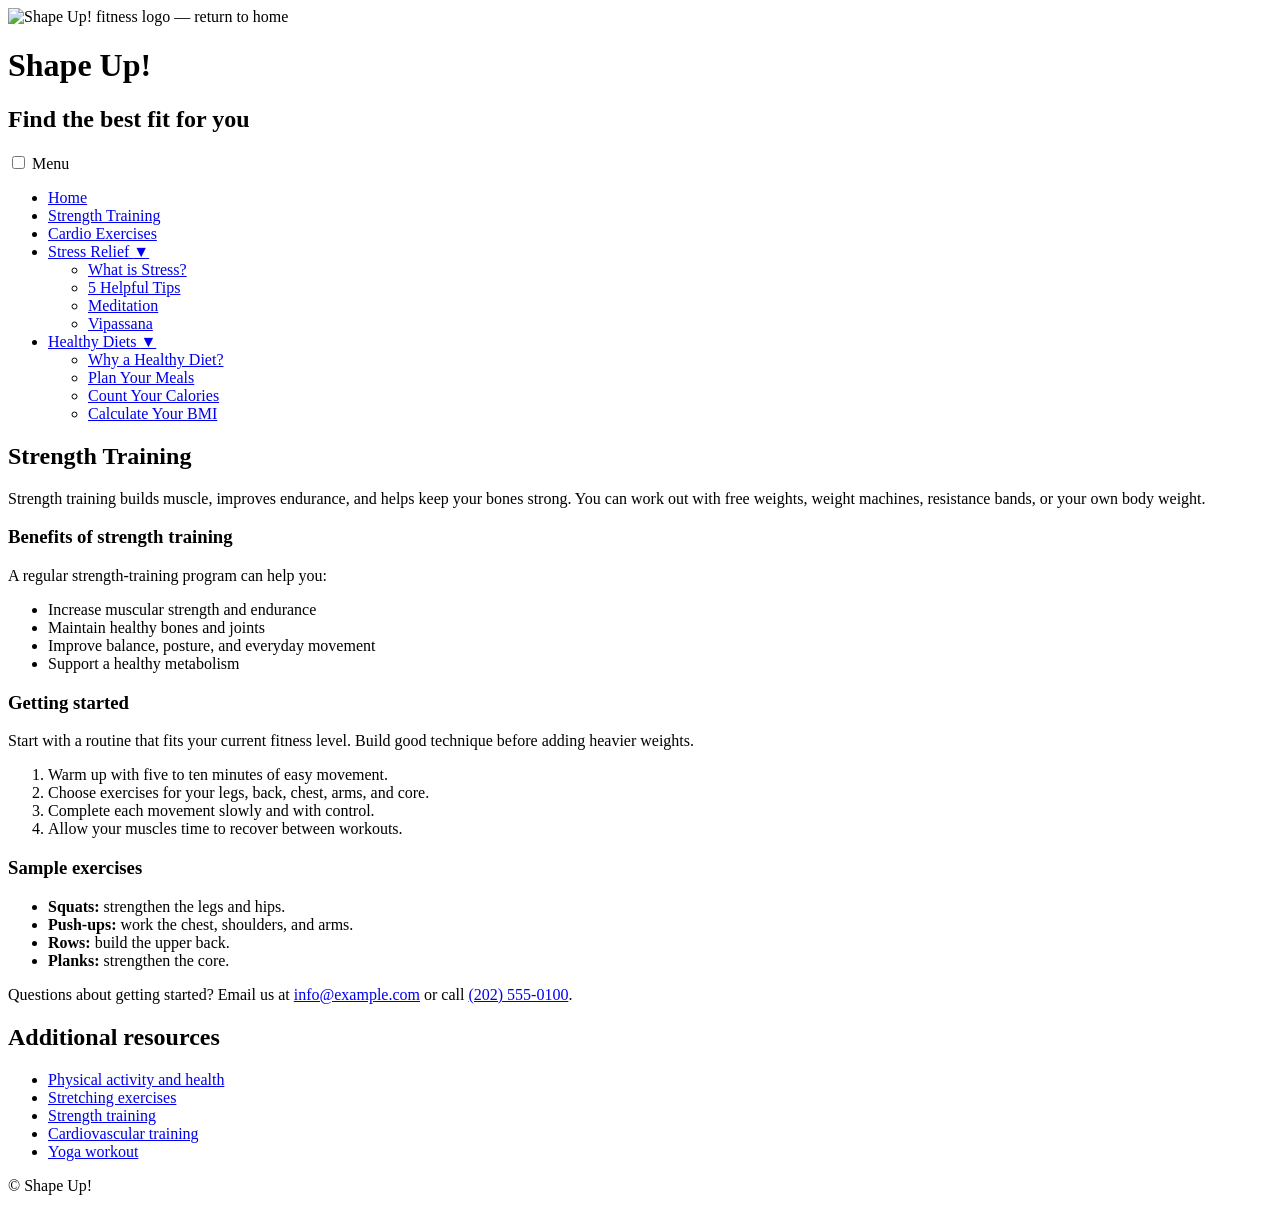
==== strength/strength.html @ 0f7424ff "Build chapter 9 strength training page with links and lists" ====
<!DOCTYPE html>
<html lang="en">
<head>
    <meta charset="UTF-8">
    <meta name="viewport" content="width=device-width, initial-scale=1.0">
    <title>Strength Training | Shape Up!</title>
    <link rel="icon" href="../images/favicon.ico">
    <link rel="stylesheet" href="../styles/main.css>
</head>

<body>
    <header>
        <a href="../index.html" class="logo-link" aria-label="Shape Up! home page"><img src="../images/shape_up_logo.png" alt="Shape Up! fitness logo — return to home"></a>
        <h1>Shape Up!</h1>
        <h2>Find the best fit for you</h2>
    </header>

    <nav class="navbar" aria-label="Main navigation">
        <input type="checkbox" id="menu-toggle" class="menu-toggle">
        <label for="menu-toggle" class="menu-btn">Menu</label>
        <ul class="menu">
            <li><a href="../index.html">Home</a></li>
            <li><a href="#" class="current" aria-current="page">Strength Training</a></li>
            <li><a href="../cardio/cardio.html">Cardio Exercises</a></li>
            <li class="has-submenu">
                <a href="../stress/stress.html">Stress Relief <span aria-hidden="true">▼</span></a>
                <ul class="submenu">
                    <li><a href="../stress/stress.html">What is Stress?</a></li>
                    <li><a href="../stress/tips.html">5 Helpful Tips</a></li>
                    <li><a href="../stress/meditate.html">Meditation</a></li>
                    <li><a href="../stress/vipassana.html">Vipassana</a></li>
                </ul>
            </li>
            <li class="has-submenu">
                <a href="../diet/diet.html">Healthy Diets <span aria-hidden="true">▼</span></a>
                <ul class="submenu">
                    <li><a href="../diet/diet.html">Why a Healthy Diet?</a></li>
                    <li><a href="../diet/meals.html">Plan Your Meals</a></li>
                    <li><a href="../diet/calories.html">Count Your Calories</a></li>
                    <li><a href="../diet/bmi.html">Calculate Your BMI</a></li>
                </ul>
            </li>
        </ul>
    </nav>

    <main>
        <section class="strength-page">
            <h2>Strength Training</h2>
            <p>Strength training builds muscle, improves endurance, and helps keep your bones strong. You can work out with free weights, weight machines, resistance bands, or your own body weight.</p>

            <h3>Benefits of strength training</h3>
            <p>A regular strength-training program can help you:</p>
            <ul>
                <li>Increase muscular strength and endurance</li>
                <li>Maintain healthy bones and joints</li>
                <li>Improve balance, posture, and everyday movement</li>
                <li>Support a healthy metabolism</li>
            </ul>

            <h3>Getting started</h3>
            <p>Start with a routine that fits your current fitness level. Build good technique before adding heavier weights.</p>
            <ol>
                <li>Warm up with five to ten minutes of easy movement.</li>
                <li>Choose exercises for your legs, back, chest, arms, and core.</li>
                <li>Complete each movement slowly and with control.</li>
                <li>Allow your muscles time to recover between workouts.</li>
            </ol>

            <h3>Sample exercises</h3>
            <ul>
                <li><strong>Squats:</strong> strengthen the legs and hips.</li>
                <li><strong>Push-ups:</strong> work the chest, shoulders, and arms.</li>
                <li><strong>Rows:</strong> build the upper back.</li>
                <li><strong>Planks:</strong> strengthen the core.</li>
            </ul>

            <p>Questions about getting started? Email us at
                <a href="mailto:info@example.com">info@example.com</a>
                or call <a href="tel:+12025550100">(202) 555-0100</a>.
            </p>
        </section>

        <aside class="resources">
            <h2>Additional resources</h2>
            <ul>
                <li><a href="https://www.cdc.gov/physical-activity-basics/benefits/index.html">Physical activity and health</a></li>
                <li><a href="https://www.heart.org/en/healthy-living/fitness/fitness-basics/flexibility-exercise-stretching">Stretching exercises</a></li>
                <li><a href="https://www.heart.org/en/healthy-living/fitness/fitness-basics/strength-and-resistance-training-exercise">Strength training</a></li>
                <li><a href="https://www.health.harvard.edu/exercise-and-fitness/interval-training-for-a-stronger-heart">Cardiovascular training</a></li>
                <li><a href="https://www.self.com/gallery/power-yoga-workout">Yoga workout</a></li>
            </ul>
        </aside>
    </main>

    <footer>
        <p>&copy; Shape Up!</p>
    </footer>
</body>
</html>
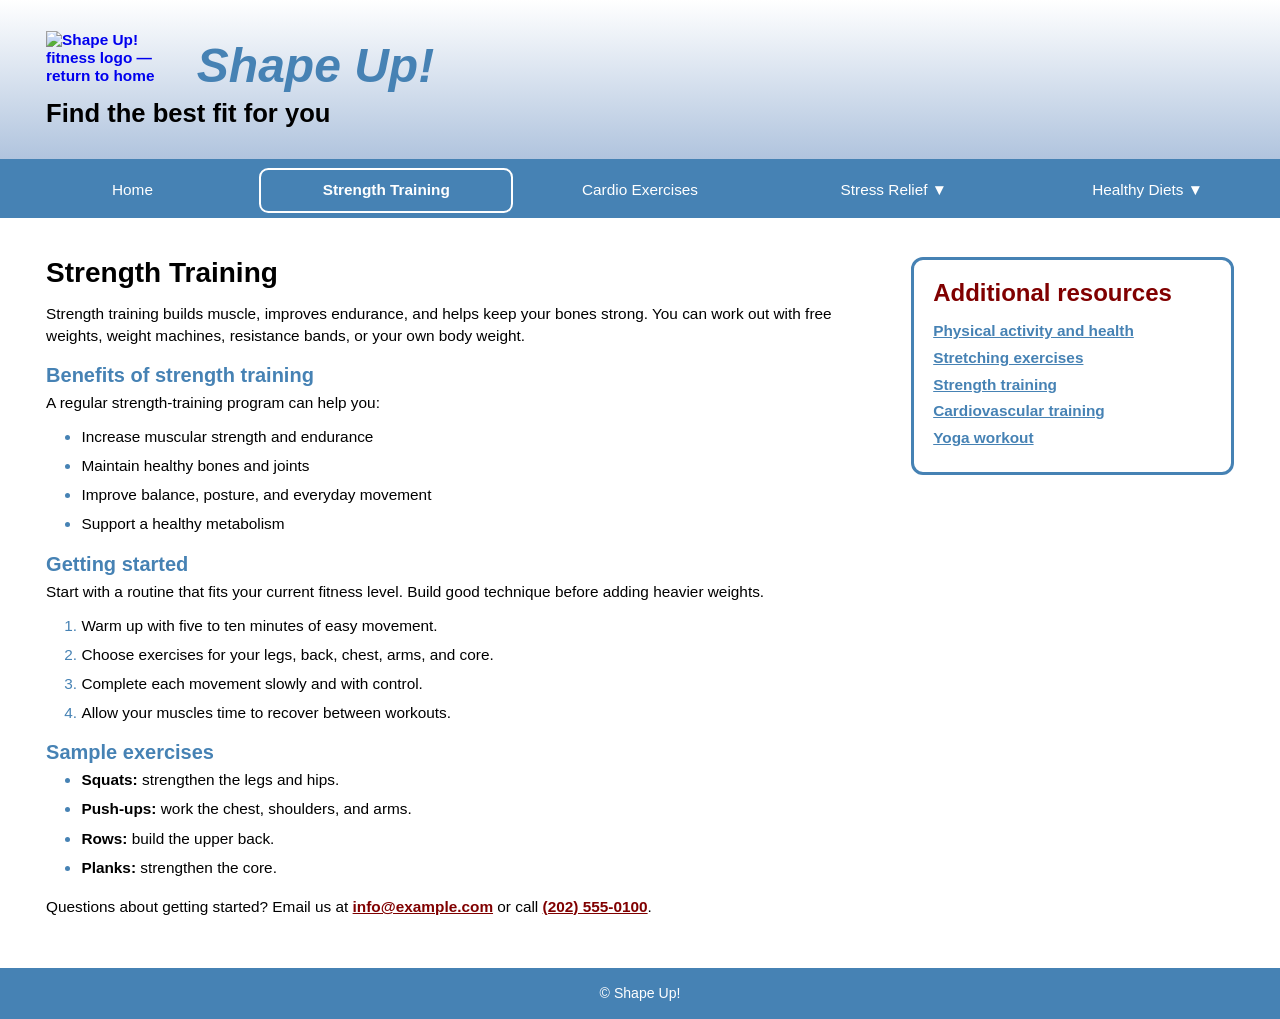
==== commit 92ced4bd: "Fix stylesheet link quotation mark" ====
--- a/strength/strength.html
+++ b/strength/strength.html
@@ -5,7 +5,7 @@
     <meta name="viewport" content="width=device-width, initial-scale=1.0">
     <title>Strength Training | Shape Up!</title>
     <link rel="icon" href="../images/favicon.ico">
-    <link rel="stylesheet" href="../styles/main.css>
+    <link rel="stylesheet" href="../styles/main.css">
 </head>
 
 <body>
--- a/styles/main.css
+++ b/styles/main.css
@@ -0,0 +1,293 @@
+/* Shape Up 6-1 - fluid two-column flexbox layout */
+
+/* Reset */
+* {
+    margin: 0;
+    padding: 0;
+    box-sizing: border-box;
+}
+
+html {
+    background-color: white;
+}
+
+body {
+    width: 100%;
+    margin: 0;
+    border: none;
+    box-shadow: none;
+    background-color: white;
+    font-family: Arial, Helvetica, sans-serif;
+    font-size: clamp(14px, 1.2vw, 18px);
+}
+
+/* Header */
+header {
+    min-height: 8em;
+    padding: clamp(1em, 2.5vw, 2em) clamp(1em, 4vw, 3em);
+    border-bottom: 3px solid steelblue;
+    background-image: linear-gradient(to bottom, white 0%, lightsteelblue 100%);
+    overflow: auto;
+}
+
+header img {
+    float: left;
+    width: 12vw;
+    min-width: 100px;
+    max-width: 120px;
+    height: auto;
+    margin-right: clamp(1em, 2.5vw, 2em);
+}
+
+header h1 {
+    padding-top: 0.15em;
+    color: steelblue;
+    font-size: clamp(2rem, 4vw, 3rem);
+    font-style: italic;
+}
+
+header h2 {
+    margin-top: 0.25em;
+    font-size: clamp(1.15rem, 2.3vw, 1.6rem);
+}
+
+/* Mobile-first: content stacks, with resources after the section */
+main {
+    clear: both;
+    display: flex;
+    flex-direction: column;
+    align-items: stretch;
+    gap: 1.5rem;
+    width: 100%;
+    padding: clamp(1.25em, 3vw, 2.5em) clamp(1em, 4vw, 3em);
+}
+section {
+    flex: 1 1 auto;
+    min-width: 0;
+}
+.resources {
+    flex: 1 1 auto;
+    width: 100%;
+    min-width: 0;
+    margin: 0;
+    padding: clamp(0.9em, 2vw, 1.25em);
+    border: 3px solid steelblue;
+    border-radius: 12px;
+}
+
+section h2 {
+    margin: 0.75em 0 0.5em;
+    font-size: clamp(1.3rem, 2.2vw, 1.75rem);
+}
+
+section h2:first-child {
+    margin-top: 0;
+}
+
+section h3 {
+    margin: 0.85em 0 0.25em;
+    font-size: clamp(1rem, 1.6vw, 1.25rem);
+}
+
+p {
+    margin-bottom: 0.75em;
+    line-height: 1.45;
+}
+
+blockquote {
+    margin: 0.5em clamp(1em, 3vw, 2em) 1em;
+    line-height: 1.45;
+}
+
+a {
+    font-weight: bold;
+}
+
+section a:link,
+section a:visited {
+    color: maroon;
+}
+
+section a:hover,
+section a:focus {
+    color: steelblue;
+}
+
+.resources h2 {
+    margin-bottom: 0.5em;
+    color: maroon;
+    font-size: clamp(1.2rem, 2vw, 1.5rem);
+}
+
+.resources ul {
+    margin-left: 1.5em;
+}
+
+.resources li {
+    margin-bottom: 0.25em;
+    line-height: 1.5;
+}
+
+.resources a:link,
+.resources a:visited {
+    color: steelblue;
+}
+
+.resources a:hover,
+.resources a:focus {
+    color: maroon;
+}
+
+footer {
+    padding: 1em 0;
+    background-color: steelblue;
+    color: white;
+}
+
+footer p {
+    margin: 0;
+    font-size: clamp(0.8rem, 1.1vw, 0.95rem);
+    text-align: center;
+}
+
+/* Header and mobile-friendly typography */
+@media screen and (max-width: 480px) {
+    header img {
+        float: none;
+        display: block;
+        margin: 0 auto 0.75em;
+    }
+    header h1,
+    header h2 { text-align: center; }
+}
+
+/* Shape Up 8: default navigation is a mobile dropdown */
+.navbar {
+    position: relative;
+    z-index: 10;
+    background-color: steelblue;
+}
+.navbar .menu-toggle {
+    position: absolute;
+    width: 1px;
+    height: 1px;
+    opacity: 0;
+}
+.navbar .menu-btn {
+    display: block;
+    width: 100%;
+    padding: 0.8em 1em;
+    color: white;
+    font-weight: bold;
+    cursor: pointer;
+}
+.navbar .menu-btn::before { content: "☰ "; }
+.navbar .menu-toggle:checked + .menu-btn::before { content: "✕ "; }
+.navbar .menu-toggle:focus-visible + .menu-btn { outline: 3px solid white; outline-offset: -3px; }
+.navbar .menu {
+    display: none;
+    position: absolute;
+    top: 100%;
+    left: 0;
+    right: 0;
+    z-index: 20;
+    list-style: none;
+    margin: 0;
+    padding: 0.3rem;
+    background: steelblue;
+    box-shadow: 0 5px 9px rgba(0,0,0,.25);
+}
+.navbar .menu-toggle:checked ~ .menu { display: flex; flex-direction: column; }
+.navbar .menu > li { position: relative; min-width: 0; }
+.navbar a {
+    display: block;
+    padding: 0.75em 1em;
+    color: white;
+    font-weight: normal;
+    text-align: left;
+    text-decoration: none;
+    border: 2px solid transparent;
+    border-radius: 0.6em;
+}
+.navbar a:visited { color: white; }
+.navbar a:hover,
+.navbar a:focus-visible {
+    background: #315b7e;
+    text-decoration: underline;
+    outline: 2px solid white;
+    outline-offset: -4px;
+}
+.navbar a.current,
+.navbar a.current:visited,
+.navbar a.current:hover,
+.navbar a.current:focus-visible {
+    border: 2px solid white;
+    background: steelblue;
+    font-weight: bold;
+    text-decoration: none;
+}
+.navbar .submenu {
+    display: none;
+    position: static;
+    z-index: 30;
+    list-style: none;
+    margin: 0 0 0 1em;
+    padding: 0.25em;
+    background-color: #315b7e;
+}
+.navbar .submenu a { text-align: left; white-space: normal; }
+.navbar .has-submenu:hover > .submenu,
+.navbar .has-submenu:focus-within > .submenu { display: block; }
+
+/* Wide enough for a single-row navigation menu */
+@media screen and (min-width: 760px) {
+    .navbar .menu-btn { display: none; }
+    .navbar .menu,
+    .navbar .menu-toggle:checked ~ .menu {
+        display: flex;
+        flex-direction: row;
+        position: static;
+        flex-wrap: nowrap;
+        align-items: stretch;
+        justify-content: space-evenly;
+        padding: 0.35rem;
+        box-shadow: none;
+    }
+    .navbar .menu > li { flex: 1 1 0; }
+    .navbar a { text-align: center; }
+    .navbar .submenu {
+        position: absolute;
+        top: 100%;
+        left: 0;
+        min-width: 100%;
+        width: max-content;
+        max-width: min(90vw, 22rem);
+        margin: 0;
+        box-shadow: 0 4px 8px rgba(0,0,0,.2);
+    }
+}
+
+/* At wider widths, place the resources on the right */
+@media screen and (min-width: 850px) {
+    main { flex-direction: row; align-items: flex-start; gap: clamp(1rem, 3vw, 2.5rem); }
+    section { flex: 1 1 72%; }
+    .resources { flex: 0 1 28%; min-width: 220px; width: auto; }
+}
+
+/* Chapter 9: Strength Training page lists and links */
+header .logo-link { display: inline; }
+.strength-page ul,
+.strength-page ol {
+    margin: 0.3em 0 1em 1.8em;
+    padding-left: 0.5em;
+}
+.strength-page li { margin-bottom: 0.45em; line-height: 1.45; }
+.strength-page li::marker { color: steelblue; }
+.strength-page h3 { color: steelblue; }
+.strength-page p:last-child { margin-top: 1.1em; }
+.strength-page p:last-child a { overflow-wrap: anywhere; }
+.strength-page + .resources ul {
+    list-style: none;
+    margin-left: 0;
+    padding-left: 0;
+}
